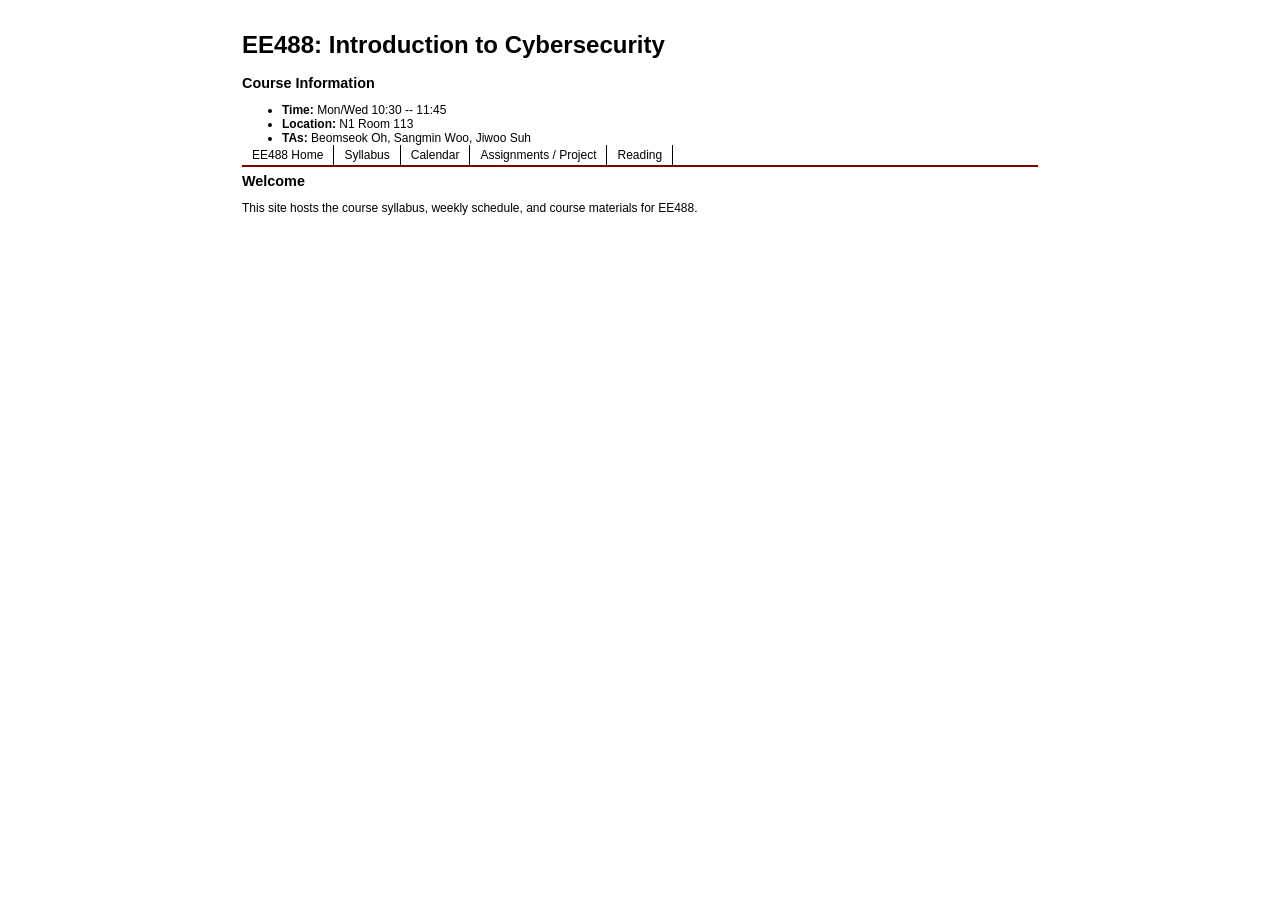
==== static/teaching/ee488/index.html @ ff0329d2 "Add EE488 course website to Teaching page" ====
<!DOCTYPE HTML PUBLIC "-//W3C//DTD HTML 4.0 Transitional//EN">
<html>
<head>
  <title>EE488 Introduction to Cybersecurity</title>
  <meta http-equiv="Content-Type" content="text/html; charset=utf-8">
  <link href="asm.css" rel="stylesheet" type="text/css">
</head>
<body style="direction: ltr; color: rgb(0,0,0);" topmargin="5">
<br>
<table style="text-align: left; margin-left: auto; margin-right: auto;" border="0" cellpadding="10" width="820">
<tbody><tr><td valign="top">
<h1>EE488: Introduction to Cybersecurity</h1>

<h2>Course Information</h2>
<ul>
  <li><b>Time:</b> Mon/Wed 10:30 -- 11:45</li>
  <li><b>Location:</b> N1 Room 113</li>
  <li><b>TAs:</b> Beomseok Oh, Sangmin Woo, Jiwoo Suh</li>
</ul>



<div id="topnavbar">
<ul class="topnavlist">
<li><a href="index.html">EE488 Home</a></li>
<li><a href="syllabus.html">Syllabus</a></li>
<li><a href="calendar.html">Calendar</a></li>
<li><a href="project.html">Assignments / Project</a></li>
<li><a href="reading.html">Reading</a></li>
</ul>
</div>

<h2>Welcome</h2>
<p>
This site hosts the course syllabus, weekly schedule, and course materials for EE488.
</p>

</td></tr></tbody></table>
</body>
</html>
---- static/teaching/ee488/asm.css ----
body {	
	background: #FFFFFF;
	color: #000000; 
	font-family: verdana, arial, sans-serif; 
	font-weight: normal;
	font-size: 12px;
	list-style: outside;
}
table {
        font-size: 12px;
        border: none;
}
table tr{
	padding-top: 10px
}

a:link { 
	color: #0000A0;
	text-decoration: none;
	font-weight: normal;
	/*font-weight: bold; */
} 
a:visited { 
	/*color: #7A0019; */
    color: #0000A0;
	text-decoration: none;
	/*font-weight: bold; */
}
a:hover {
	text-decoration: underline;
	color: #7A0019;
	/*font-weight: bold;*/
}

b { 
	font-weight: bold; 
}

em {
	font-style: oblique;
}



h1 {    
	font-size: x-large;
	font-weight: bold; 
}
h3 {
    color: #7A0019;
	font-size: small;
	font-weight: bold;
    /*font-style: oblique; */

}

h4 { 
	font-size: normal;
    color: #7A0019;
	font-weight: normal; 
}

h1 { font-size: 200%; }
h2 { font-size: 120%; 
    color: black;
    font-weight: bold;	}
.media { font-size: 100%; 
    color: #006600;
    font-weight: bold;
	}

.talktitle { font-size: 100%; 
    color: #000000;
    font-weight: bold;
	}
				
h3, h4 {
    border-bottom: none;
}
h4, h5, h6 {
	font-family: sans-serif;
	font-weight: bold;
    border-bottom: none;
}

sup {
	font-size: x-small;
} 
sub {
	font-size: x-small;
} 

.main {

	padding-left: 2em;
	padding-right: 0em;
	border: 0;
	margin: 0;
}

ul.links {
	border: 0;
	margin-left: 1.5em;
	padding: 0;
	text-decoration: none;
	text-align: left; 
	font-size: small; 
}

.header {
  font-size: larger;
}

.linkstitle {
	border-width: 0;
	text-align: center; 
	font-weight: bold; 
	font-size: smaller;
	color: white;
}

.menu {
	width: 100%;
	background-color: #e0e0c0;
	padding: .2em 1em .2em 1em;
	border: 0;
	margin: 0;
}

.subheading {
        font-size: large;
}
.paperlinks {
	background-color: #b0b0b0; 
	font-size: small;
	text-align: right; 
	padding: 0.2em; 
	margin-right: .4em;
}
.docinfo { 
	width: 100%;
 	margin: 0 0 0 0;
	border-width: 0 0 0 0;
	padding: .2em .2em .2em .2em;
	font-size: small;
	text-align: right; 
	background-color: #c0c0b0; 
	padding-bottom : 0.2em; 
}
.headline { 
	width: 100%;
	margin: 0 0 0 0;
	border: 0 0 0 0;
	padding: .2em .2em .2em .2em;
	text-align: right; 
	background-color: #c0c0b0; 
}
.subheadline { 
	width: 100%;
	margin: 0 0 0 0;
	border: 0 0 0 0;
	padding: .2em .2em .2em .2em;
	text-align: left; 
	background-color: #e0e0c0;
}

code { 
	font-family: monospace; 
	font-size: medium;
}
pre { 
	font-family: monospace; 
	margin-left: 2em; 
}
dt, dd, ul { 
	margin-top: 0; 
	margin-bottom: 0; 
}
dt { 
	font-weight: bold; 
}

ol li {
	margin-top: 8; 
	margin-bottom: 8;
}
ul li {
	margin-top: 0; 
	margin-bottom: 0;
}

.block {
	background:#f0f0f0; 
	padding:5px;
	}
	
	
.introduction {
	border-style: dashed;
	background:#f0f0f0; 
	padding:5px;
	border-width: 1px; 
	border-color: #000000;
	}

.interests {
	border-style: dashed;
	background:#f0f0f0; 
	padding:5px;
	border-width: 1px; 
	border-color: #000000;
	}


.advertisement {
	border-style: none;
	border-width: 2px; 
	border-color: #6FAD22;
	background: #DDFFCC;
	padding:5px;
	}

.new{
	border-style: none;
	background:#FFFFFF; 
	padding:1px;
	border-width: 0.2px; 
	border-color: #000000;
	}
.desc{
	border-style: none;
	background:#FFFFEE; 
	padding:1px;
	color: "green";
	border-width: .2px; 
	border-color: #0000FF;
	}

.conference {
	border-style: none;
	background:#FFFFED; 
	padding:2px;
	border-width: 1px; 
	border-color: #000000;
	}
.poster {
	border-style: none;
	background:#FFDDCC; 
	padding:2px;
	border-width: 1px; 
	border-color: #000000;
	}
	
.journal {
	border-style: none;
	background:#DDFFCC; 
	padding:2px;
	border-width: 1px; 
	border-color: #000000;
	}


.abstract {
	border-style: none;
	background:#FFFFFA; 
	padding:0px;
	border-width: 0px; 
	border-color: #000000;
	}
.ptitle{
	padding:0px;
	border-width:0px;
	font-size:100%;
	font-weight: bold;

}
.pauthor{
	padding:0px;
	border-width:0px;
	font-size:100%;
}

.bookchapter {
	border-style: none;
	background:#f0f0f0; 
	padding:2px;
	border-width: 1px; 
	border-color: #000000;
	}
.techreport {
	border-style: none;
	background:#f0f0cc; 
	padding:2px;
	border-width: 1px; 
	border-color: #000000;
	}
	
.hd{
	font-weight: bold;
	color: red;
}

.old{
	color: #888888;
}

#topnavbar ul {
 width: 100%;
 float: left;

 margin: 0;
 padding: 0;

 text-align: center;
 white-space: nowrap;
 color: #000;
 font-family: Arial, Helvetica, sans-serif;
 background-color: white;
 border-bottom: solid 2px maroon;
 clear: right;
 margin-bottom: .5em;
}

#topnavbar ul li {
 display: inline;
 padding-left: 0;
 padding-right: 0;
}

#topnavbar ul li a {
 padding: 3px 10px;
 text-decoration: none;
 color: #000;
 background-color: white;
 float: left;
 border-right: 1px solid black;
}

#topnavbar ul li a:hover {
 background-color: maroon;
 color: white;
}

#topnavbar div { 
 clear: both;
}

div#news {
  width: 30%;
  float: right;
  margin-left: 2em;
  padding-left: 1em;
  background-color: #fcc;
  margin-bottom: 0.5em;
  border: 1px solid maroon;
}


.blockitem {background:#FFFFFF; padding:0px;}
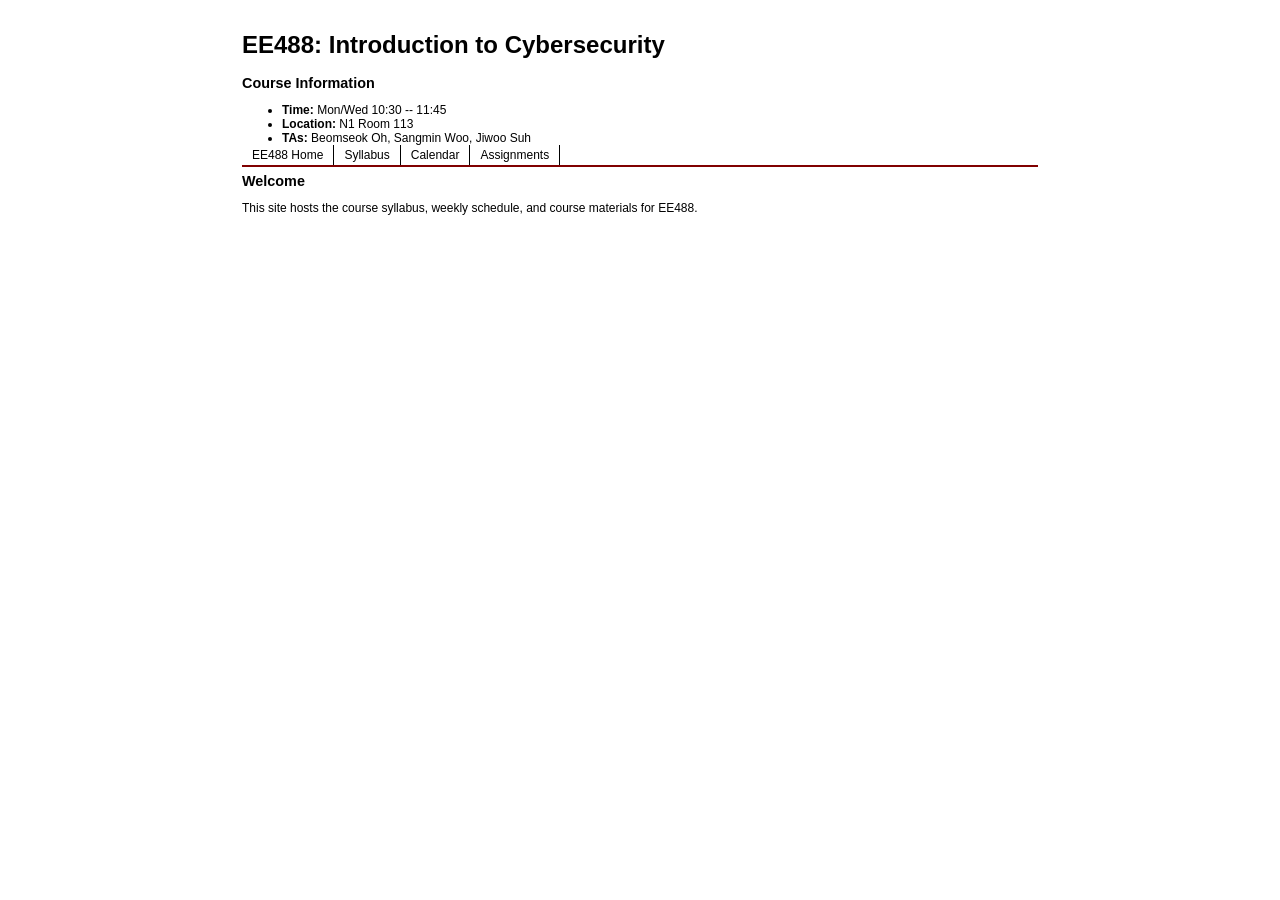
==== commit 232bb8bc: "Remove Reading and Project Information from EE488 menu" ====
--- a/static/teaching/ee488/index.html
+++ b/static/teaching/ee488/index.html
@@ -25,8 +25,7 @@
 <li><a href="index.html">EE488 Home</a></li>
 <li><a href="syllabus.html">Syllabus</a></li>
 <li><a href="calendar.html">Calendar</a></li>
-<li><a href="project.html">Assignments / Project</a></li>
-<li><a href="reading.html">Reading</a></li>
+<li><a href="project.html">Assignments</a></li>
 </ul>
 </div>
 
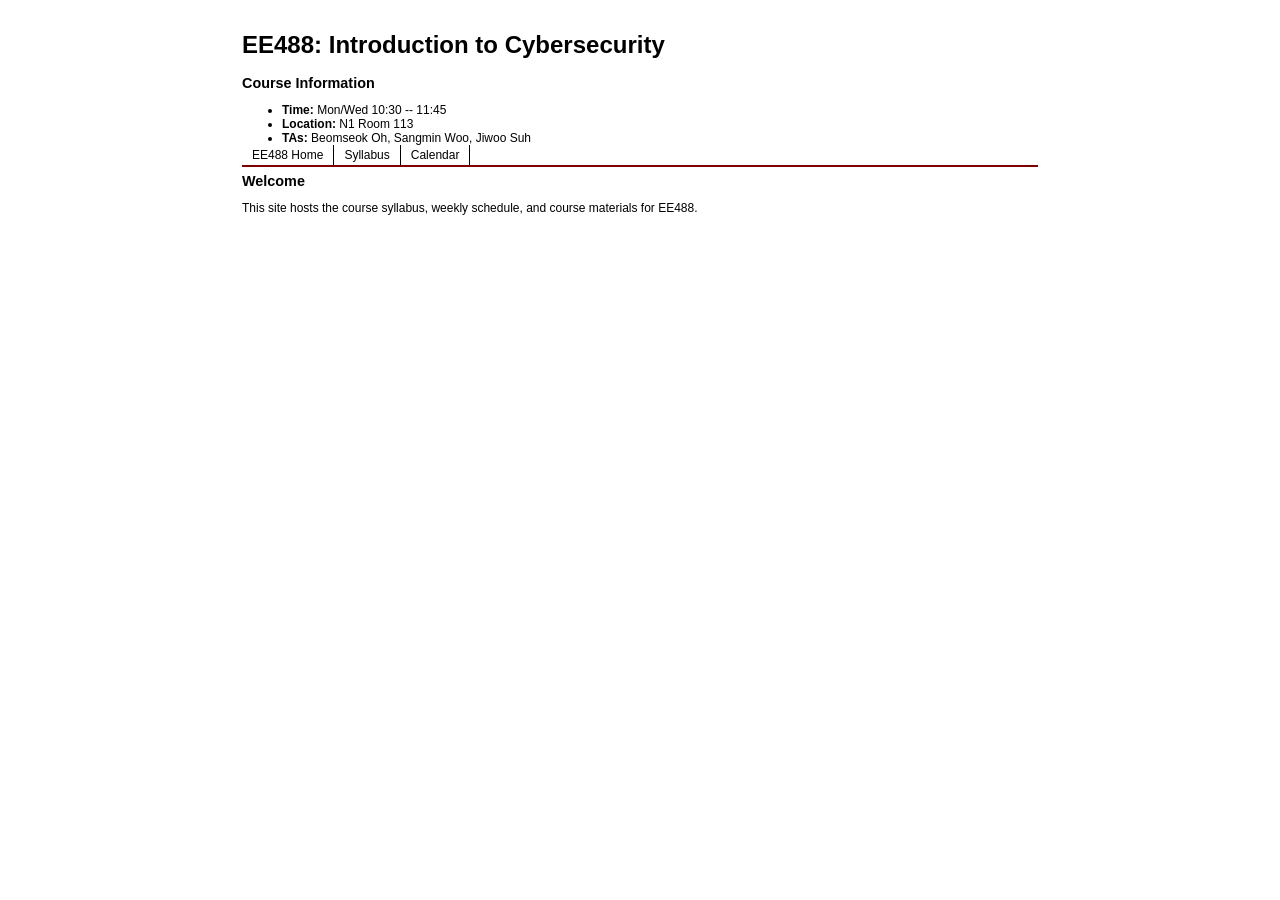
==== commit 6858b812: "Remove Reading and Project Information from EE488 menu" ====
--- a/static/teaching/ee488/index.html
+++ b/static/teaching/ee488/index.html
@@ -25,7 +25,6 @@
 <li><a href="index.html">EE488 Home</a></li>
 <li><a href="syllabus.html">Syllabus</a></li>
 <li><a href="calendar.html">Calendar</a></li>
-<li><a href="project.html">Assignments</a></li>
 </ul>
 </div>
 
